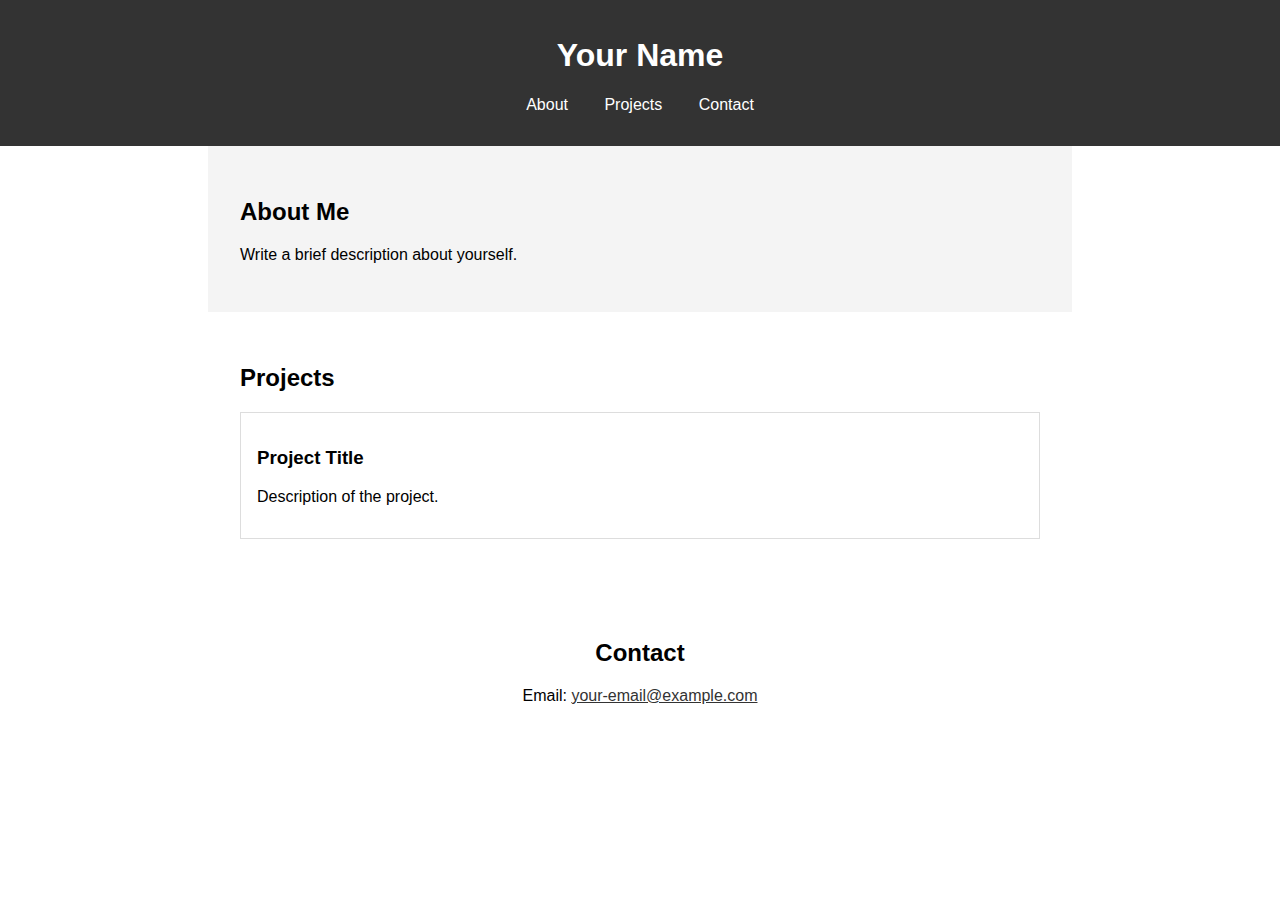
==== index.html @ cc1d763e "Initial commit" ====
<!DOCTYPE html>
<html lang="en">
<head>
    <meta charset="UTF-8">
    <meta name="viewport" content="width=device-width, initial-scale=1.0">
    <title>My Portfolio</title>
    <link rel="stylesheet" href="styles.css">
</head>
<body>
    <header>
        <h1>Your Name</h1>
        <nav>
            <ul>
                <li><a href="#about">About</a></li>
                <li><a href="#projects">Projects</a></li>
                <li><a href="#contact">Contact</a></li>
            </ul>
        </nav>
    </header>
    
    <section id="about">
        <h2>About Me</h2>
        <p>Write a brief description about yourself.</p>
    </section>

    <section id="projects">
        <h2>Projects</h2>
        <div class="project">
            <h3>Project Title</h3>
            <p>Description of the project.</p>
        </div>
        <!-- Add more projects as needed -->
    </section>

    <section id="contact">
        <h2>Contact</h2>
        <p>Email: <a href="mailto:your-email@example.com">your-email@example.com</a></p>
    </section>

    <script src="script.js"></script>
</body>
</html>
---- styles.css ----
body {
    font-family: Arial, sans-serif;
    margin: 0;
    padding: 0;
    box-sizing: border-box;
}

header {
    background-color: #333;
    color: white;
    padding: 1em 0;
    text-align: center;
}

header nav ul {
    list-style: none;
    padding: 0;
}

header nav ul li {
    display: inline;
    margin: 0 1em;
}

header nav ul li a {
    color: white;
    text-decoration: none;
}

section {
    padding: 2em;
    max-width: 800px;
    margin: auto;
}

section#about {
    background-color: #f4f4f4;
}

.project {
    border: 1px solid #ddd;
    padding: 1em;
    margin: 1em 0;
}

section#contact {
    text-align: center;
}

a {
    color: #333;
}
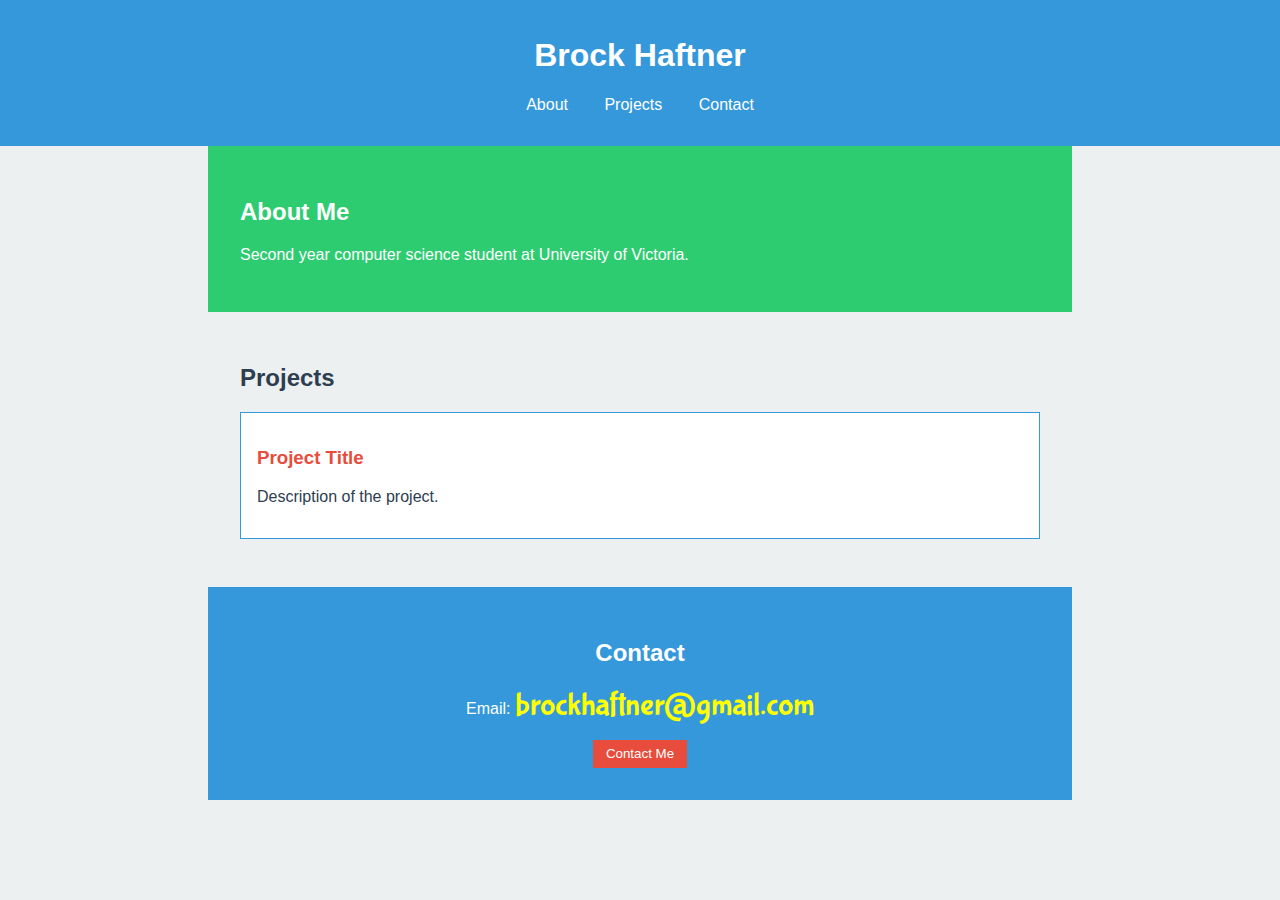
==== commit 137f566d: "updated" ====
--- a/index.html
+++ b/index.html
@@ -5,10 +5,11 @@
     <meta name="viewport" content="width=device-width, initial-scale=1.0">
     <title>My Portfolio</title>
     <link rel="stylesheet" href="styles.css">
+	<link href="https://fonts.googleapis.com/css2?family=Bubblegum+Sans&display=swap" rel="stylesheet">
 </head>
 <body>
     <header>
-        <h1>Your Name</h1>
+        <h1>Brock Haftner</h1>
         <nav>
             <ul>
                 <li><a href="#about">About</a></li>
@@ -20,7 +21,7 @@
     
     <section id="about">
         <h2>About Me</h2>
-        <p>Write a brief description about yourself.</p>
+        <p>Second year computer science student at University of Victoria.</p>
     </section>
 
     <section id="projects">
@@ -34,7 +35,8 @@
 
     <section id="contact">
         <h2>Contact</h2>
-        <p>Email: <a href="mailto:your-email@example.com">your-email@example.com</a></p>
+        <p>Email: <a href="mailto:brockhaftner@gmail.com" class="email-link">brockhaftner@gmail.com</a></p>
+        <button>Contact Me</button>
     </section>
 
     <script src="script.js"></script>
--- a/styles.css
+++ b/styles.css
@@ -1,12 +1,24 @@
+:root {
+    --primary-color: #3498db; /* blue */
+    --secondary-color: #2ecc71; /* green */
+    --background-color: #ecf0f1; /* light gray */
+    --text-color: #2c3e50; /* dark blue-gray */
+    --accent-color: #e74c3c; /* red */
+}
+
+/* Global styles */
 body {
     font-family: Arial, sans-serif;
     margin: 0;
     padding: 0;
     box-sizing: border-box;
+    background-color: var(--background-color);
+    color: var(--text-color);
 }
 
+/* Header */
 header {
-    background-color: #333;
+    background-color: var(--primary-color);
     color: white;
     padding: 1em 0;
     text-align: center;
@@ -27,6 +39,7 @@
     text-decoration: none;
 }
 
+/* Sections */
 section {
     padding: 2em;
     max-width: 800px;
@@ -34,19 +47,54 @@
 }
 
 section#about {
-    background-color: #f4f4f4;
+    background-color: var(--secondary-color);
+    color: white;
 }
 
 .project {
-    border: 1px solid #ddd;
+    border: 1px solid var(--primary-color);
     padding: 1em;
     margin: 1em 0;
+    background-color: white;
+}
+
+.project h3 {
+    color: var(--accent-color);
 }
 
 section#contact {
     text-align: center;
+    background-color: var(--primary-color);
+    color: white;
 }
 
 a {
-    color: #333;
+    color: var(--accent-color);
 }
+
+/* Button styles (if you have any buttons) */
+button {
+    background-color: var(--accent-color);
+    color: white;
+    border: none;
+    padding: 0.5em 1em;
+    cursor: pointer;
+}
+
+button:hover {
+    background-color: darken(var(--accent-color), 10%);
+}
+
+a.email-link {
+    color: yellow;
+    font-family: "Bubblegum Sans", sans-serif;
+    font-size: 2em;
+    font-weight: 400;
+    font-style: normal;
+    text-decoration: none;
+}
+
+a.email-link:hover {
+    text-decoration: underline; /* Optional: add underline on hover */
+}
+
